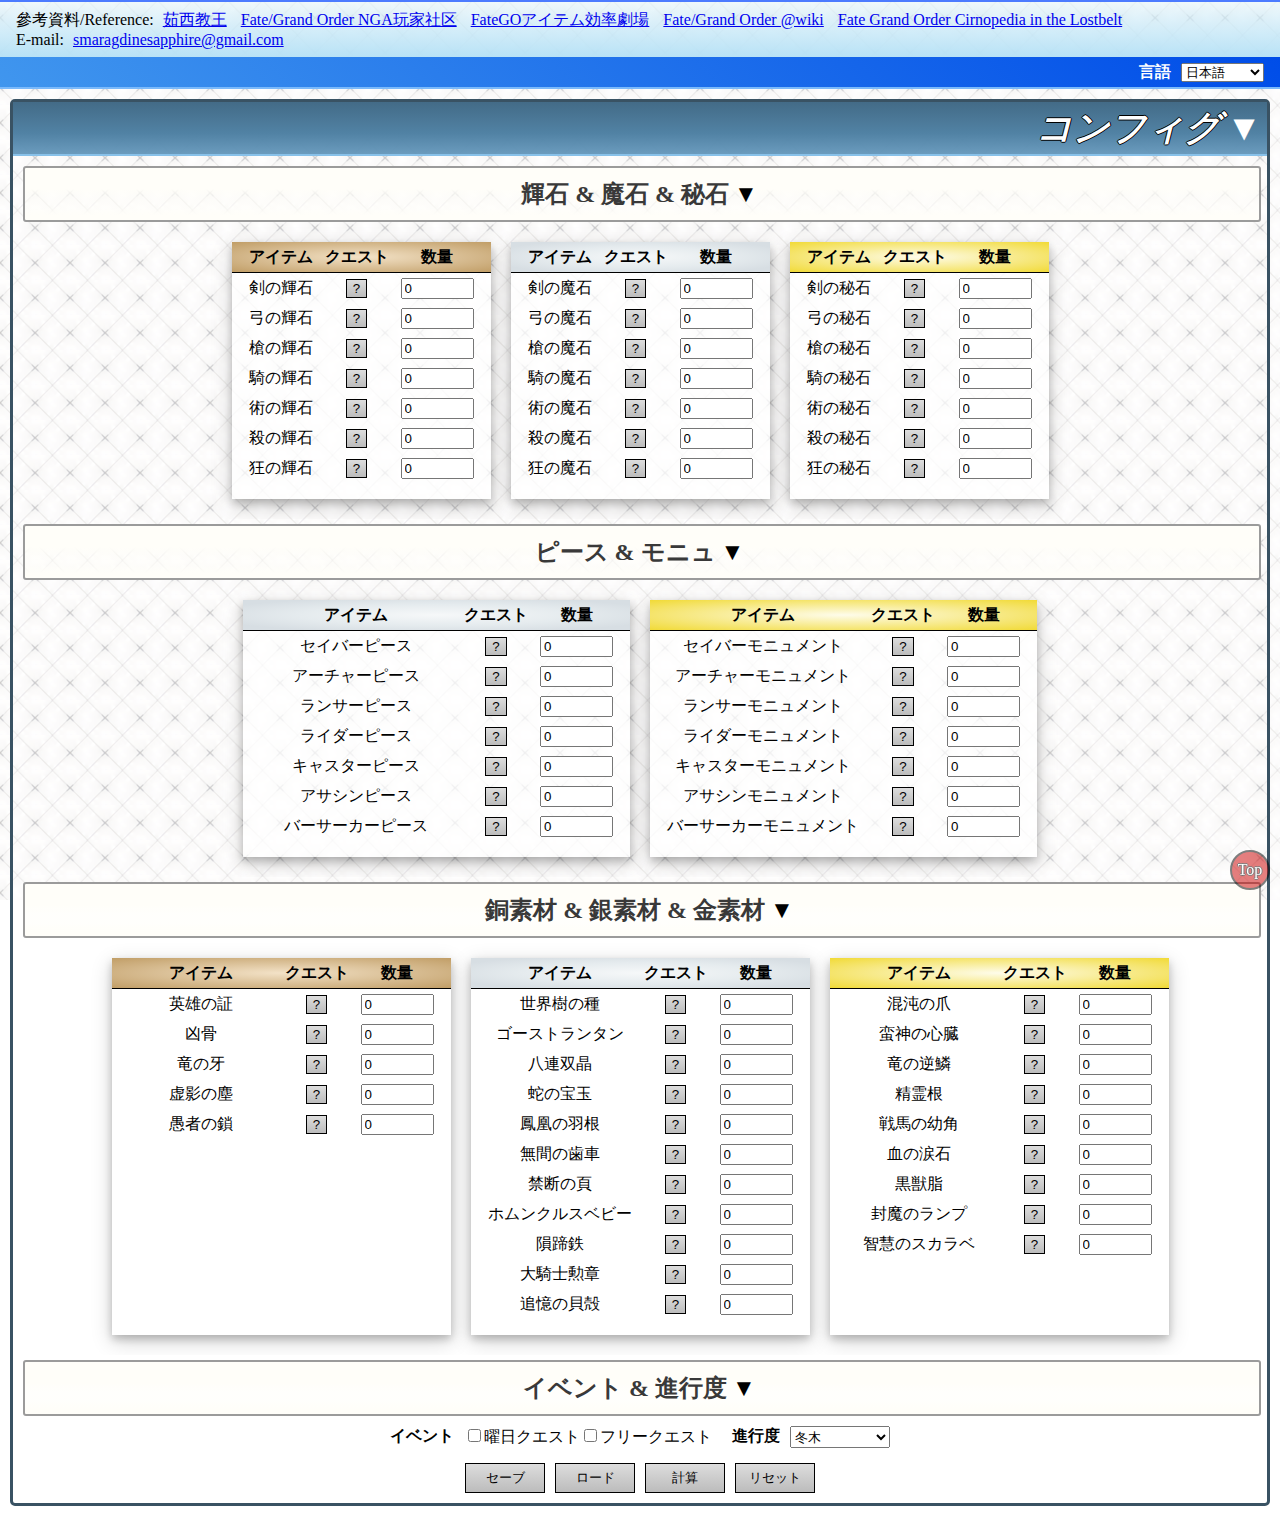
==== index.html @ 74db60d7 "[Modify] Use the compress file." ====
﻿<!DOCTYPE html>
<html>
<head>
    <title>FGO素材計算器|FGO Material Calculation</title>
    <meta charset="utf-8" />
    <meta name="keywords" content="FGO,Fate/GO,Fate/Grand order,FGO Material,素材,計算,FGO Calculate" />
    <meta name="viewport" conten="width=device-width,initial-scale=1" />
    <script src="release/JIE.js/JIE.min.js"></script>
    <script src="release/JIE.js/JIE.base.min.js"></script>
    <script src="release/JIE.js/JIE.cookie.min.js"></script>
    <script src="release/JIE.js/JIE.event.min.js"></script>
    <script src="release/JIE.js/JIE.component/JIE.component.control_base.min.js"></script>
    <script src="release/JIE.js/JIE.component/JIE.component.Dialog.min.js"></script>
    <!--<script src="release/JIE.js/JIE.optimization/JIE.optimization.PSO.min.js"></script>-->
    <script src="release/FGO.js/FGO.min.js"></script>
    <script src="release/FGO.js/FGO.info_manager.min.js"></script>
    <script src="release/FGO.js/FGO.Language_manager.min.js"></script>
    <script src="release/FGO.js/FGO.info.js"></script>
    <script src="release/FGO.js/FGO.cookie.min.js"></script>
    <script src="release/FGO.js/FGO.component.min.js"></script>
    <script src="release/FGO.js/FGO.minimize_manager.min.js"></script>
    <script src="release/FGO.js/FGO.PSO.min.js"></script>
    <script src="release/FGO.js/FGO.panel/FGO.panel.min.js"></script>
    <script src="release/FGO.js/FGO.panel/FGO.panel.Header_panel.min.js"></script>
    <script src="release/FGO.js/FGO.panel/FGO.panel.User_input_panel.min.js"></script>
    <script src="release/FGO.js/FGO.panel/FGO.panel.Result_panel.min.js"></script>
    <script src="release/FGO.js/FGO.panel/FGO.panel.Processing_dialog_panel.min.js"></script>
    <script src="release/FGO.js/FGO.main.min.js"></script>
    <link href="release/FGO.css/FGO.min.css" rel="stylesheet" />
    <link href="release/FGO.css/FGO.panel/FGO.panel.Processing_dialog_panel.min.css" rel="stylesheet" />
    <link href="release/FGO.css/FGO.panel/FGO.panel.Header_panel.min.css" rel="stylesheet" />
    <link href="release/FGO.css/FGO.panel/FGO.panel.User_input_panel.min.css" rel="stylesheet" />
    <link href="release/FGO.css/FGO.component/FGO.component.container.min.css" rel="stylesheet" />
    <link href="release/FGO.css/FGO.component/FGO.component.Item_grid.min.css" rel="stylesheet" />
    <link href="release/FGO.css/FGO.component/FGO.component.Quest_times_grid.min.css" rel="stylesheet" />
    <link href="release/FGO.css/FGO.component/FGO.component.Dialog.min.css" rel="stylesheet" />
    <link rel="icon" href="release/image/FGO_GO_App_Icon.png" type="image/ico" />
</head>
<body>
    <h1 class="keyword" style="display: none">FGO Material Calculation, FGO素材計算</h1>
    <div id="content"></div>
    <footer>
        <div id="link">
            參考資料/Reference:
            <a href="https://kazemai.github.io/fgo-vz/" target="_blank">茹西教王</a>
            <a href="http://bbs.ngacn.cc/thread.php?fid=540" target="_blank">Fate/Grand Order NGA玩家社区</a>
            <a href="https://sites.google.com/view/fgo-domus-aurea" target="_blank">FateGOアイテム効率劇場</a>
            <a href="https://www9.atwiki.jp/f_go/pages/1.html" target="_blank">Fate/Grand Order @wiki</a>
            <a href="http://fate-go.cirnopedia.org/index.php" target="_blank">Fate Grand Order Cirnopedia in the Lostbelt</a>
        </div>
        <div id="email">
            E-mail:
            <a href="mailto:smaragdinesapphire@gmail.com">smaragdinesapphire@gmail.com</a>
        </div>
    </footer>
</body>
</html>
---- release/FGO.css/FGO.min.css ----
﻿body{padding:0;margin:0;background-image:url(../image/background.png);background-repeat:repeat;background-attachment:fixed;cursor:default;}.main_content{width:auto;padding:10px;}.top{position:fixed;bottom:10px;right:10px;height:36px;width:36px;line-height:36px;text-align:center;background-color:#c00;border:2px solid #000;border-radius:36px;color:#fff;text-shadow:-1px 0 black,0 1px black,1px 0 black,0 -1px black;cursor:pointer;opacity:.5;}.top:hover{opacity:1;}button{cursor:pointer;border:1px solid #000;background:#ddd;background:-moz-linear-gradient(top,#ddd 0%,#bcbcbc 100%);background:-webkit-linear-gradient(top,#ddd 0%,#bcbcbc 100%);background:linear-gradient(to bottom,#ddd 0%,#bcbcbc 100%);filter:progid:DXImageTransform.Microsoft.gradient(startColorstr='#dddddd',endColorstr='#bcbcbc',GradientType=0);}button:hover{color:#fff;background:#828282;background:-moz-linear-gradient(top,#828282 0%,#bcbcbc 100%);background:-webkit-linear-gradient(top,#828282 0%,#bcbcbc 100%);background:linear-gradient(to bottom,#828282 0%,#bcbcbc 100%);filter:progid:DXImageTransform.Microsoft.gradient(startColorstr='#828282',endColorstr='#bcbcbc',GradientType=0);}input{cursor:text;}input[type="checkbox"]{cursor:pointer;}select{cursor:pointer;}.keyword{display:none;}footer{background:-moz-linear-gradient(top,rgba(224,243,250,.5) 0%,rgba(224,243,250,.51) 2%,#b8e2f6 100%);background:-webkit-linear-gradient(top,rgba(224,243,250,.5) 0%,rgba(224,243,250,.51) 2%,#b8e2f6 100%);background:linear-gradient(to bottom,rgba(224,243,250,.5) 0%,rgba(224,243,250,.51) 2%,#b8e2f6 100%);filter:progid:DXImageTransform.Microsoft.gradient(startColorstr='#80e0f3fa',endColorstr='#b8e2f6',GradientType=0);padding:8px 16px 8px 16px;border-top:2px double #4c7bff;}footer a{margin:0 5px;}footer>div{display:inline-block;}
---- release/FGO.css/FGO.panel/FGO.panel.Processing_dialog_panel.min.css ----
﻿.processing_dialog_panel{position:fixed;z-index:999;width:100vw;height:100vh;top:0;left:0;background:#000;}.processing_dialog_panel>.text{position:absolute;top:50%;left:50%;transform:translate(-50%,-50%);color:#fff;font-size:10vmin;font-weight:bold;letter-spacing:3px;}.processing_dialog_panel>.FUFU{position:absolute;bottom:10%;right:10%;width:20vmin;height:20vmin;background-size:contain;background-image:url("../../image/FUFU.gif");background-color:#000;background-repeat:no-repeat;}
---- release/FGO.css/FGO.panel/FGO.panel.Header_panel.min.css ----
﻿.header_panel{background:#4096ee;background:-moz-linear-gradient(45deg,#4096ee 0%,#004de8 100%);background:-webkit-linear-gradient(45deg,#4096ee 0%,#004de8 100%);background:linear-gradient(45deg,#4096ee 0%,#004de8 100%);filter:progid:DXImageTransform.Microsoft.gradient(startColorstr='#4096ee',endColorstr='#004de8',GradientType=1);align-items:center;display:flex;justify-content:flex-end;height:30px;padding-right:16px;border-bottom:2px solid #7bbafb;}.header_panel>.language_area>.text{color:#fff;font-weight:bolder;margin-right:10px;}.header_panel>.language_area>.text,.header_panel>.language_area select{display:inline-block;}
---- release/FGO.css/FGO.panel/FGO.panel.User_input_panel.min.css ----
﻿.user_input_panel,.result_panel{border:3px solid #395263;border-radius:5px;margin-bottom:10px;}.user_input_panel>.container,.result_panel>.container{margin-bottom:0;}.user_input_panel>.container>.content_area>.content,.result_panel>.container>.content_area>.content{display:block;}.user_input_panel>.container>.title,.result_panel>.container>.title{width:100%;height:52px;background:-moz-linear-gradient(top,#436b87 0%,#5182a4 60%,rgba(91,145,183,.9) 100%);background:-webkit-linear-gradient(top,#436b87 0%,#5182a4 60%,rgba(91,145,183,.9) 100%);background:linear-gradient(to bottom,#436b87 0%,#5182a4 60%,rgba(91,145,183,.9) 100%);filter:progid:DXImageTransform.Microsoft.gradient(startColorstr='#436b87',endColorstr='#e65b91b7',GradientType=0);border:none;border-bottom:2px solid #88c1e9;border-radius:0;display:flex;justify-content:flex-end;align-items:center;}.user_input_panel>.container>.title>div,.result_panel>.container>.title>div{color:#fff;margin-right:5px;font-size:36px;}.user_input_panel>.container>.title>.text,.result_panel>.container>.title>.text{font-weight:bold;font-style:italic;text-shadow:-1px 0 black,0 1px black,1px 0 black,0 -1px black;}.user_input_panel .other,.result_panel .other{display:flex;justify-content:space-around;}.user_input_panel .other>div,.result_panel .other>div{margin-left:10px;margin-right:10px;display:flex;justify-content:space-around;}.user_input_panel .other>div>div,.result_panel .other>div>div{margin-right:10px;}.user_input_panel .other>div>.title,.result_panel .other>div>.title{font-weight:bold;}.user_input_panel .other>div ul,.result_panel .other>div ul{padding:0;margin:0;}.user_input_panel .other>div li,.result_panel .other>div li{display:inline-block;}.user_input_panel .btn_area,.result_panel .btn_area{display:flex;justify-content:center;}.user_input_panel .btn_area>button,.result_panel .btn_area>button{margin:0 5px 0 5px;width:80px;height:30px;}.user_input_panel select,.result_panel select{cursor:pointer;}.user_input_panel li,.result_panel li{cursor:pointer;}
---- release/FGO.css/FGO.component/FGO.component.container.min.css ----
﻿.container{margin-bottom:5px;}.container>.title{cursor:pointer;position:sticky;width:100%;height:52px;background:-moz-linear-gradient(top,#fffef9 0%,#fffef9 40%,rgba(255,254,249,.5) 57%,rgba(255,254,249,.5) 75%,#fffef9 91%,#fffef9 100%);background:-webkit-linear-gradient(top,#fffef9 0%,#fffef9 40%,rgba(255,254,249,.5) 57%,rgba(255,254,249,.5) 75%,#fffef9 91%,#fffef9 100%);background:linear-gradient(to bottom,#fffef9 0%,#fffef9 40%,rgba(255,254,249,.5) 57%,rgba(255,254,249,.5) 75%,#fffef9 91%,#fffef9 100%);filter:progid:DXImageTransform.Microsoft.gradient(startColorstr='#fffef9',endColorstr='#fffef9',GradientType=0);border:2px solid #9b9b9b;border-radius:3px;display:flex;justify-content:center;align-items:center;}.container>.title>div{margin-right:5px;font-weight:bold;font-size:24px;}.container>.title .text{color:#393939;}.container>.content_area,.container .content_area.slideUp{overflow-y:hidden;transition:all .5s linear;}.container>.content_area.slideUp{display:none;}.container .content{padding:10px;display:flex;flex-wrap:wrap;justify-content:center;}
---- release/FGO.css/FGO.component/FGO.component.Item_grid.min.css ----
﻿.item_grid{margin:10px;background-color:rgba(255,255,255,.7);box-shadow:0 4px 8px 0 rgba(0,0,0,.2),0 6px 20px 0 rgba(0,0,0,.19);padding-bottom:16px;}.item_grid>.header{font-weight:bold;border-bottom:1px solid #000;}.item_grid>.header.bronze{background:#f3e2c7;background:-moz-radial-gradient(center,ellipse cover,#f3e2c7 0%,#c19e67 99%);background:-webkit-radial-gradient(center,ellipse cover,#f3e2c7 0%,#c19e67 99%);background:radial-gradient(ellipse at center,#f3e2c7 0%,#c19e67 99%);filter:progid:DXImageTransform.Microsoft.gradient(startColorstr='#f3e2c7',endColorstr='#c19e67',GradientType=1);}.item_grid>.header.silver{background:#f6f8f9;background:-moz-radial-gradient(center,ellipse cover,#f6f8f9 0%,#e5ebee 50%,#d7dee3 85%);background:-webkit-radial-gradient(center,ellipse cover,#f6f8f9 0%,#e5ebee 50%,#d7dee3 85%);background:radial-gradient(ellipse at center,#f6f8f9 0%,#e5ebee 50%,#d7dee3 85%);filter:progid:DXImageTransform.Microsoft.gradient(startColorstr='#f6f8f9',endColorstr='#d7dee3',GradientType=1);}.item_grid>.header.golden{background:#fefcea;background:-moz-radial-gradient(center,ellipse cover,#fefcea 0%,#f1da36 100%);background:-webkit-radial-gradient(center,ellipse cover,#fefcea 0%,#f1da36 100%);background:radial-gradient(ellipse at center,#fefcea 0%,#f1da36 100%);filter:progid:DXImageTransform.Microsoft.gradient(startColorstr='#fefcea',endColorstr='#f1da36',GradientType=1);}.item_grid>.header:hover{box-shadow:none;}.item_grid>div{height:30px;display:flex;align-items:center;padding:0 11px 0 11px;}.item_grid>div>div{display:flex;justify-content:center;}.item_grid>div:hover{box-shadow:0 4px 8px 0 rgba(0,0,0,.2),0 6px 20px 0 rgba(0,0,0,.19);}.item_grid .enough{color:#028b02;}.item_grid .not_enough{color:#ac0000;}.item_grid .is_not_target{color:#808080;}.item_grid .c1,.item_grid .c2,.item_grid .c3{padding-left:5px;padding-right:5px;}.item_grid button{cursor:help;}.item_grid input{width:65px;}
---- release/FGO.css/FGO.component/FGO.component.Quest_times_grid.min.css ----
﻿.quest_times_grid{margin:10px;background-color:rgba(255,255,255,.7);box-shadow:0 4px 8px 0 rgba(0,0,0,.2),0 6px 20px 0 rgba(0,0,0,.19);padding-bottom:16px;}.quest_times_grid>div{height:30px;display:flex;align-items:center;padding:0 11px 0 11px;}.quest_times_grid>div>div{display:flex;justify-content:center;}.quest_times_grid>div:hover{box-shadow:0 4px 8px 0 rgba(0,0,0,.2),0 6px 20px 0 rgba(0,0,0,.19);}.quest_times_grid>.header{font-weight:bold;border-bottom:1px solid #000;}.quest_times_grid>.header:hover{box-shadow:none;}.quest_times_grid .c1,.quest_times_grid .c2,.quest_times_grid .c3{padding-left:5px;padding-right:5px;}
---- release/FGO.css/FGO.component/FGO.component.Dialog.min.css ----
﻿.dialog{position:fixed;z-index:999;top:0;left:0;}.dialog>.mask{position:fixed;width:100vw;height:100vh;background:rgba(0,0,0,.2);top:0;left:0;}.dialog .dialog{position:absolute;left:50%;top:50%;transform:translate(-50%,-50%);max-height:90vh;max-width:90vw;background:#fcfcfc;background:-moz-linear-gradient(top,#fcfcfc 83%,#fcfcfc 83%,#f2f2f2 100%);background:-webkit-linear-gradient(top,#fcfcfc 83%,#fcfcfc 83%,#f2f2f2 100%);background:linear-gradient(to bottom,#fcfcfc 83%,#fcfcfc 83%,#f2f2f2 100%);filter:progid:DXImageTransform.Microsoft.gradient(startColorstr='#fcfcfc',endColorstr='#f2f2f2',GradientType=0);box-shadow:5px 5px 5px #777;padding:0 16px 16px 16px;}.dialog .dialog>.header{height:30px;display:flex;justify-content:center;align-items:center;}.dialog .dialog>.header>.title{height:16px;font-size:16px;}.dialog .close_icon{position:absolute;top:0;right:0;width:30px;height:30px;text-align:center;font-weight:bold;line-height:30px;}.dialog .close_icon:hover{background:#ff5151;color:#fff;}.dialog .container{max-height:80vh;max-width:80vw;overflow-x:scroll;overflow-y:auto;}.dialog .container>div{padding:0 16px 16px 16px;}.dialog .container .header{font-weight:bold;text-align:center;border-bottom:1px solid #000;}.dialog .container .header,.dialog .container .row{display:flex;justify-content:center;align-items:center;height:30px;}.dialog .container .header>div,.dialog .container .row>div{padding:0 5px;}.dialog .container .row:hover{box-shadow:0 4px 8px 0 rgba(0,0,0,.2),0 6px 20px 0 rgba(0,0,0,.19);}.dialog .container .c3,.dialog .container .c4,.dialog .container .c5{text-align:right;}
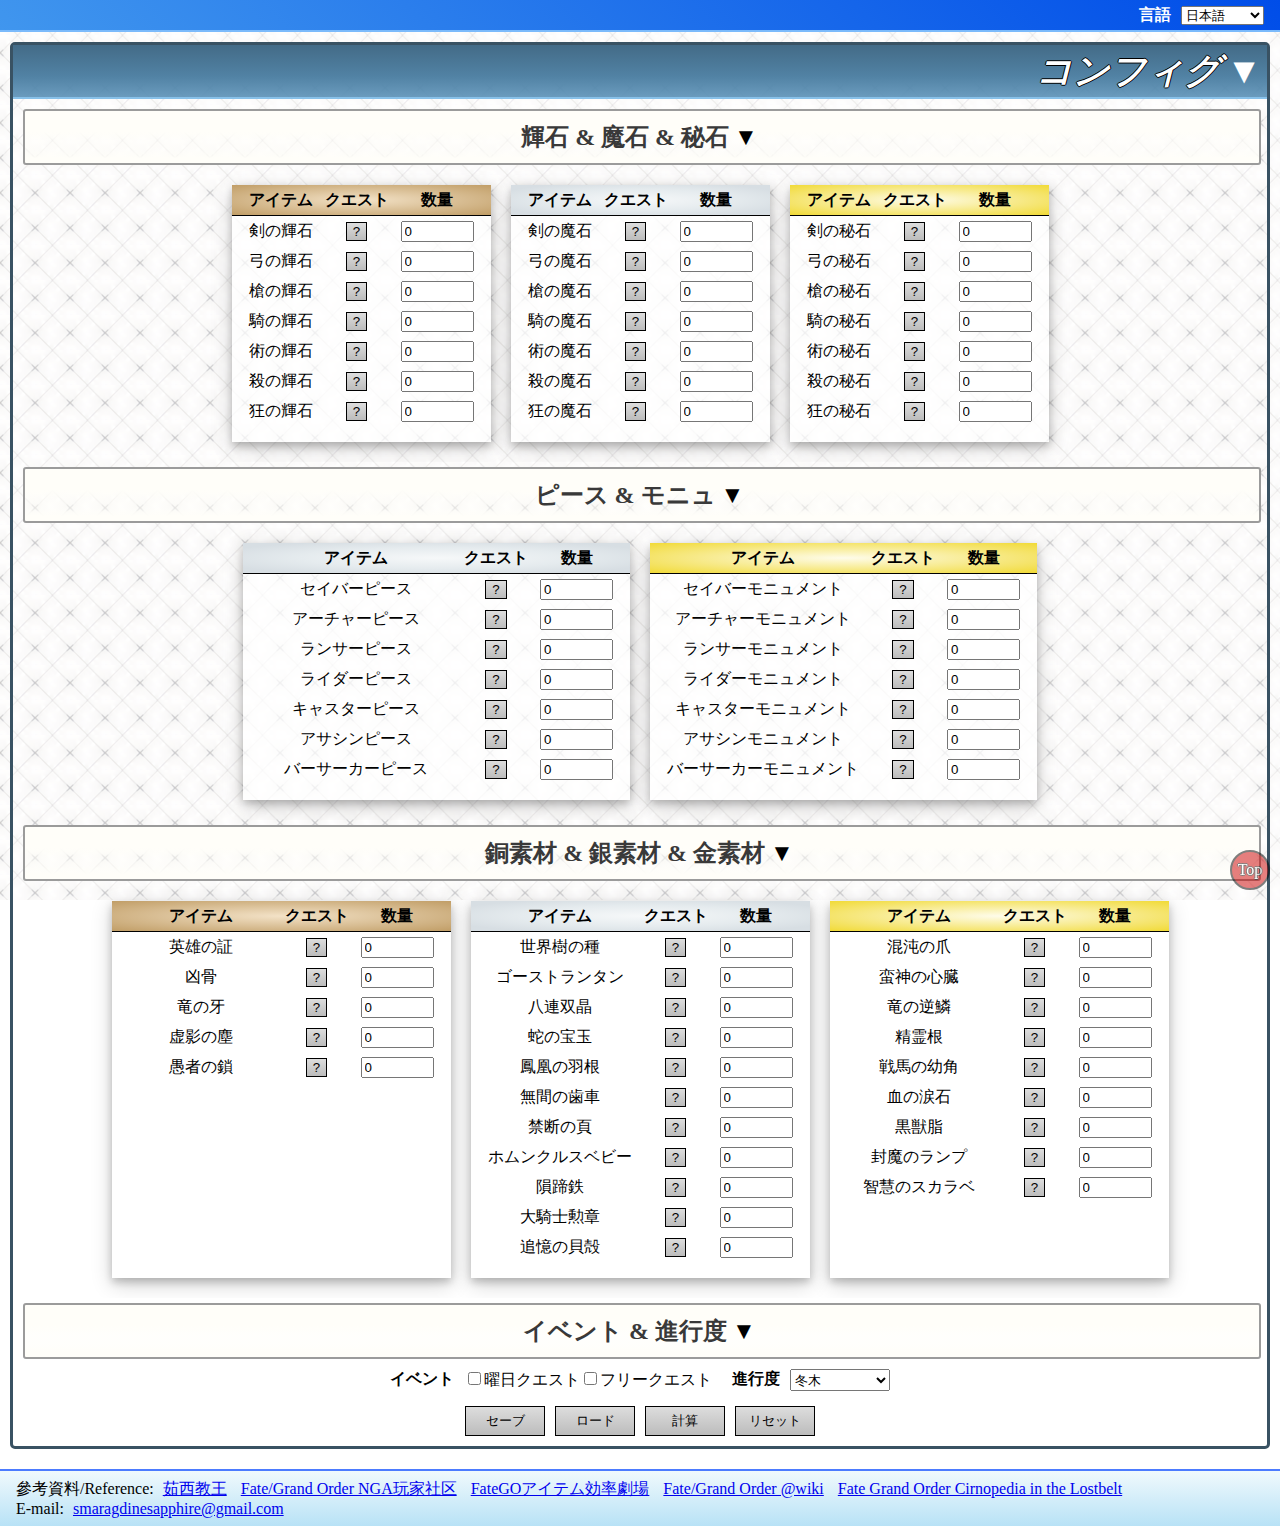
==== commit f4e4159d: "[Modify] Hide footer until loading finish." ====
--- a/index.html
+++ b/index.html
@@ -39,7 +39,7 @@
 <body>
     <h1 class="keyword" style="display: none">FGO Material Calculation, FGO素材計算</h1>
     <div id="content"></div>
-    <footer>
+    <footer id="footer" style="display: none">
         <div id="link">
             參考資料/Reference:
             <a href="https://kazemai.github.io/fgo-vz/" target="_blank">茹西教王</a>
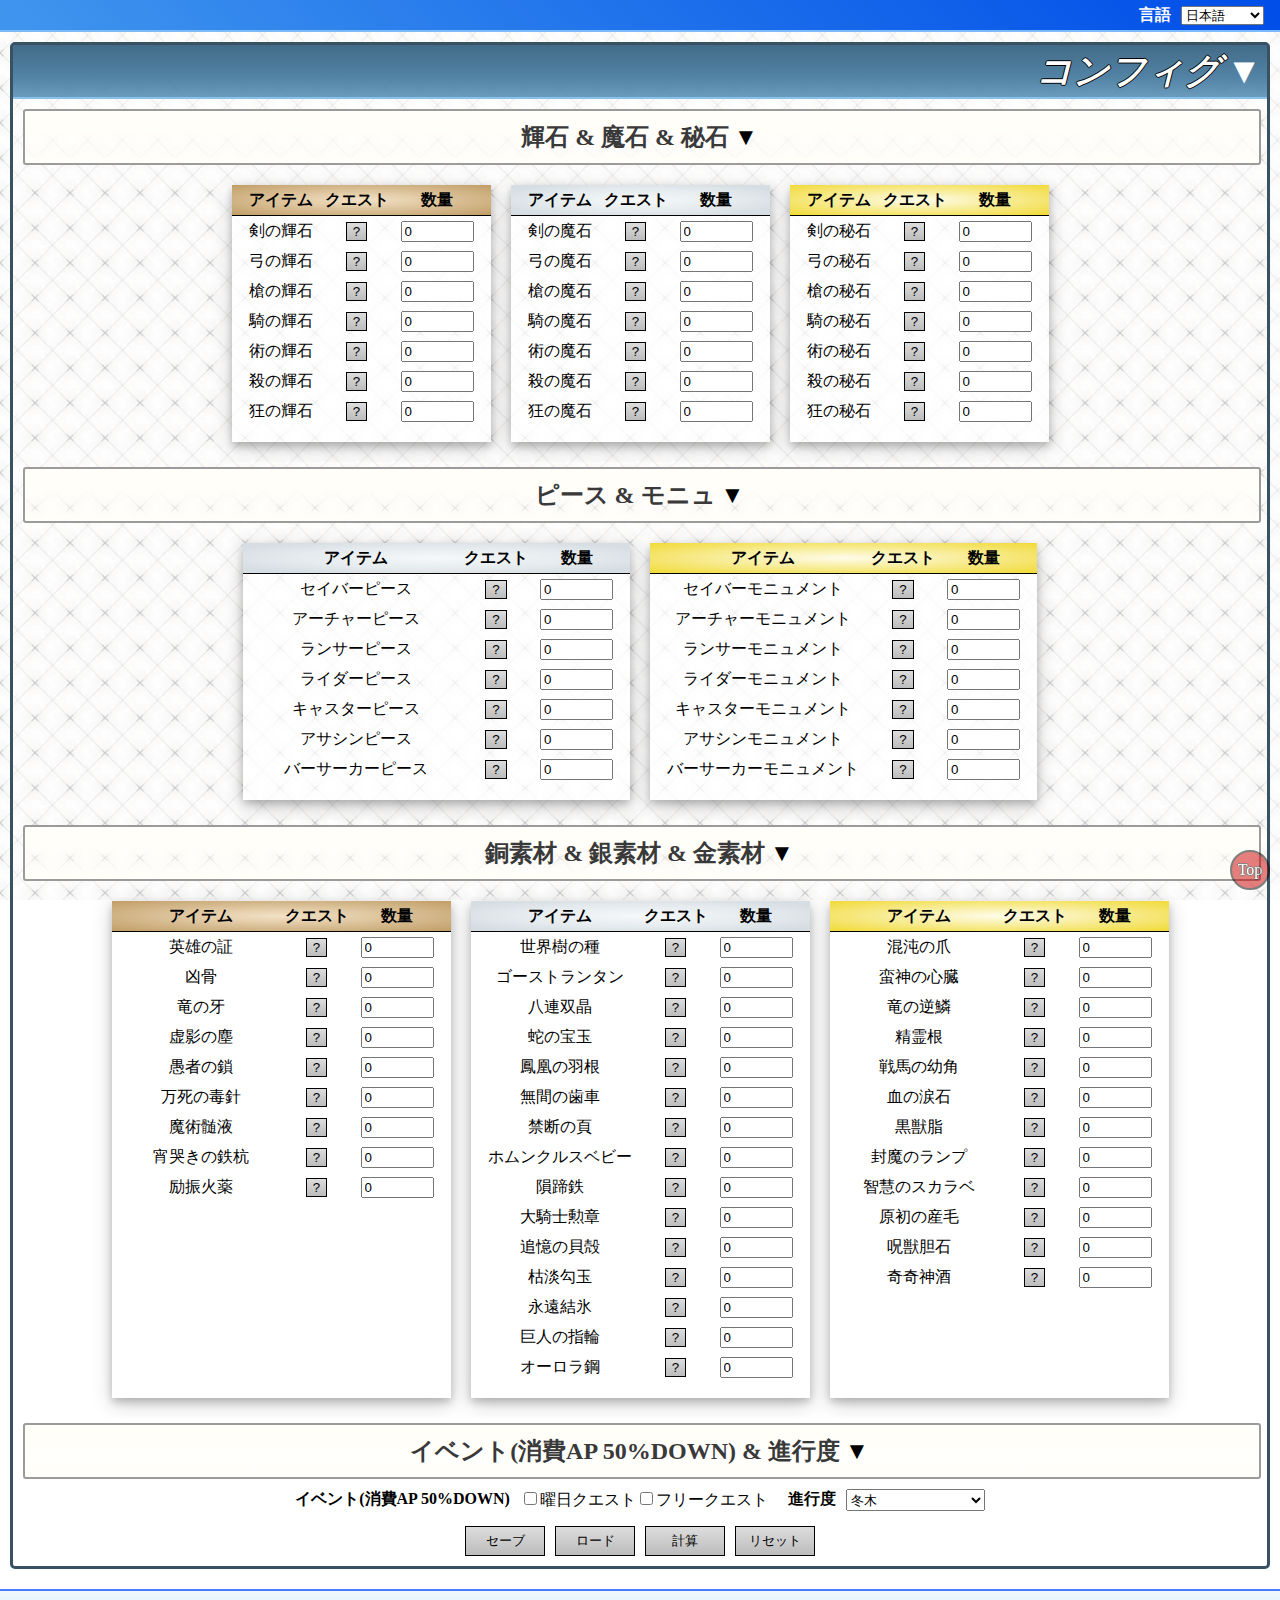
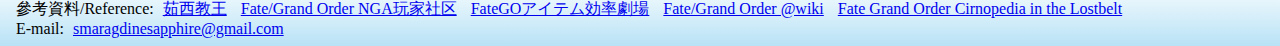
==== commit fb34d4e3: "[Update] Ver. 3.1 先使用LP-solve計算出一般解 再用PSO最佳化至整數解" ====
--- a/index.html
+++ b/index.html
@@ -19,7 +19,6 @@
     <script src="release/FGO.js/FGO.cookie.min.js"></script>
     <script src="release/FGO.js/FGO.component.min.js"></script>
     <script src="release/FGO.js/FGO.minimize_manager.min.js"></script>
-    <script src="release/FGO.js/FGO.PSO.min.js"></script>
     <script src="release/FGO.js/FGO.panel/FGO.panel.min.js"></script>
     <script src="release/FGO.js/FGO.panel/FGO.panel.Header_panel.min.js"></script>
     <script src="release/FGO.js/FGO.panel/FGO.panel.User_input_panel.min.js"></script>
--- a/release/FGO.css/FGO.panel/FGO.panel.Processing_dialog_panel.min.css
+++ b/release/FGO.css/FGO.panel/FGO.panel.Processing_dialog_panel.min.css
@@ -1 +1 @@
-﻿.processing_dialog_panel{position:fixed;z-index:999;width:100vw;height:100vh;top:0;left:0;background:#000;}.processing_dialog_panel>.text{position:absolute;top:50%;left:50%;transform:translate(-50%,-50%);color:#fff;font-size:10vmin;font-weight:bold;letter-spacing:3px;}.processing_dialog_panel>.FUFU{position:absolute;bottom:10%;right:10%;width:20vmin;height:20vmin;background-size:contain;background-image:url("../../image/FUFU.gif");background-color:#000;background-repeat:no-repeat;}+﻿.processing_dialog_panel{position:fixed;z-index:999;width:100vw;height:100vh;top:0;left:0;background:#000;}.processing_dialog_panel>.textContainer{position:absolute;top:50%;left:50%;transform:translate(-50%,-50%);display:flex;flex-direction:column;}.processing_dialog_panel .text,.processing_dialog_panel .schedule{width:100%;color:#fff;text-align:center;}.processing_dialog_panel .text{font-size:10vmin;font-weight:bold;letter-spacing:3px;}.processing_dialog_panel .schedule{font-size:8vmin;}.processing_dialog_panel>.FUFU{position:absolute;bottom:10%;right:10%;width:20vmin;height:20vmin;background-size:contain;background-image:url("../../image/FUFU.gif");background-color:#000;background-repeat:no-repeat;}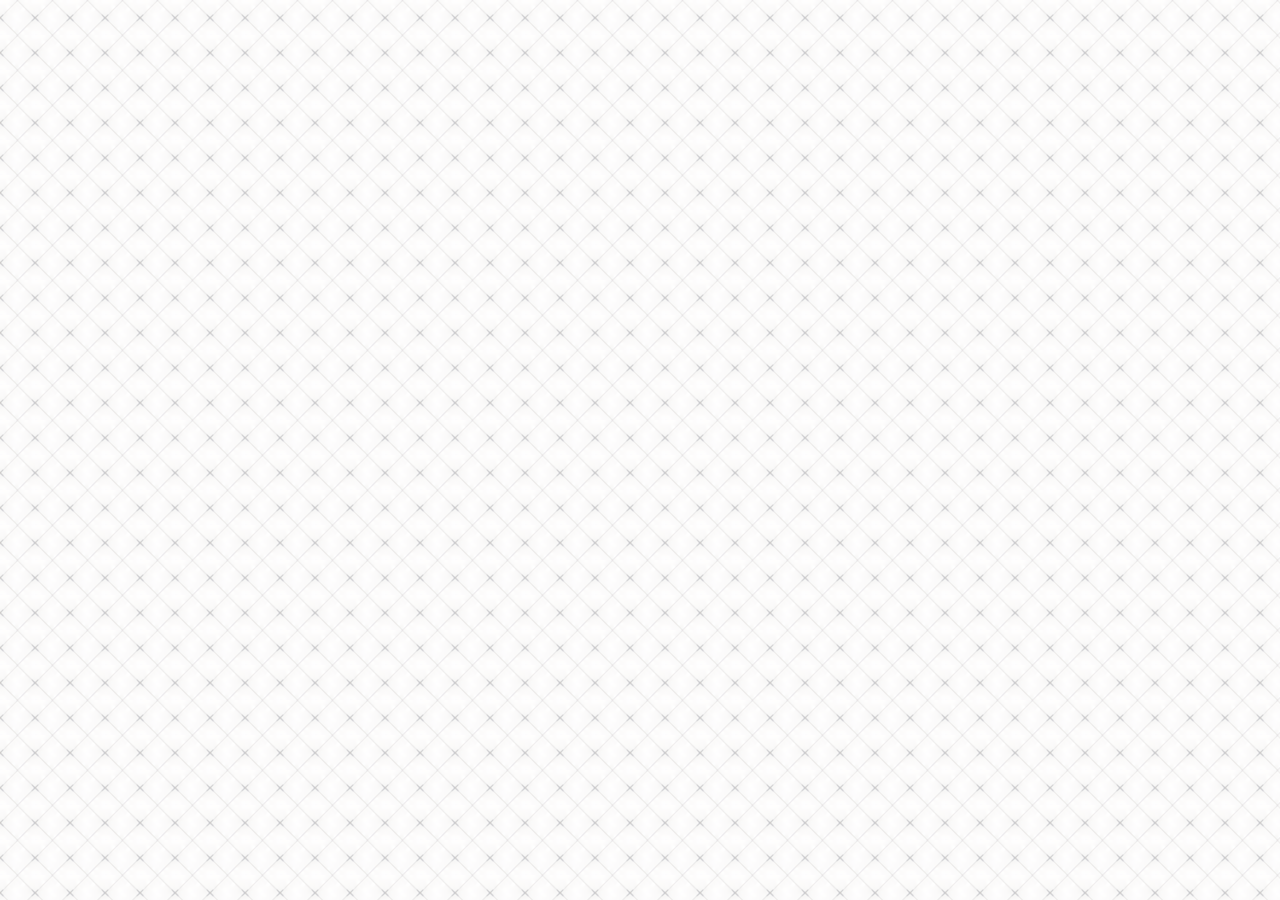
==== commit 4d186172: "[Fixed] 修復為載入有效的JS" ====
--- a/index.html
+++ b/index.html
@@ -13,9 +13,12 @@
     <script src="release/JIE.js/JIE.component/JIE.component.Dialog.min.js"></script>
     <!--<script src="release/JIE.js/JIE.optimization/JIE.optimization.PSO.min.js"></script>-->
     <script src="release/FGO.js/FGO.min.js"></script>
+    <script>
+        FGO.isWebSite = true;;
+    </script>
     <script src="release/FGO.js/FGO.info_manager.min.js"></script>
     <script src="release/FGO.js/FGO.Language_manager.min.js"></script>
-    <script src="release/FGO.js/FGO.info.js"></script>
+    <script src="release/FGO.js/FGO.info_creater.min.js"></script>
     <script src="release/FGO.js/FGO.cookie.min.js"></script>
     <script src="release/FGO.js/FGO.component.min.js"></script>
     <script src="release/FGO.js/FGO.minimize_manager.min.js"></script>
